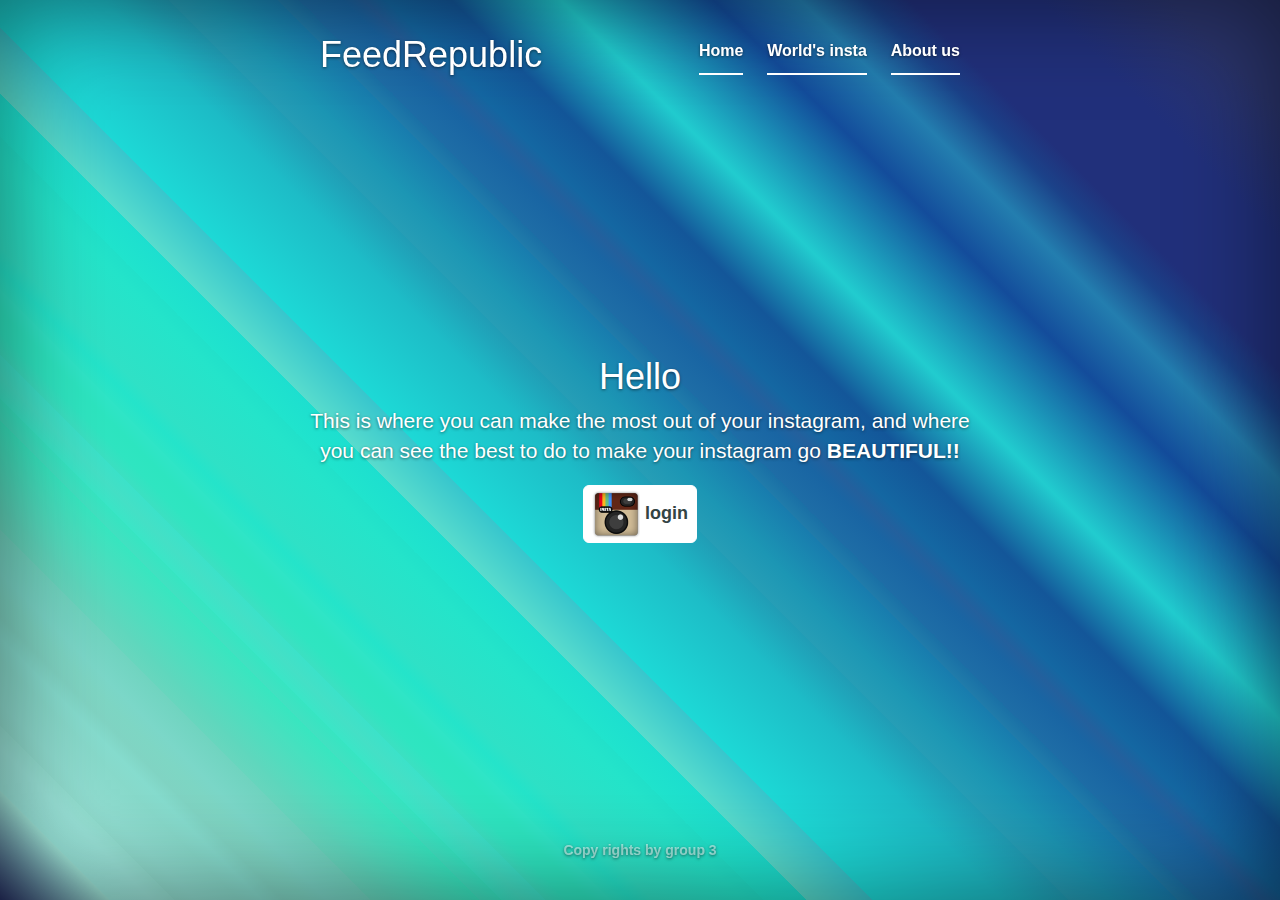
==== frontend/index.html @ 9700172d "Changes" ====
<!DOCTYPE html>
<html lang="en">
  <head>
  <link rel="stylesheet" href="https://maxcdn.bootstrapcdn.com/font-awesome/4.4.0/css/font-awesome.min.css">
    <meta charset="utf-8">
    <meta http-equiv="X-UA-Compatible" content="IE=edge">
    <meta name="viewport" content="width=device-width, initial-scale=1">
    <!-- The above 3 meta tags *must* come first in the head; any other head content must come *after* these tags -->
    <meta name="description" content="">
    <meta name="author" content="">
    <link rel="icon" href="../../favicon.ico">

    <title>FeedRepublic</title>

    <!-- Bootstrap core CSS -->
    <link href="css/bootstrap.min.css" rel="stylesheet">

    <!-- Custom styles for this template -->
    <link href="cover.css" rel="stylesheet">

    <!-- Just for debugging purposes. Don't actually copy these 2 lines! -->
    <!--[if lt IE 9]><script src="../../assets/js/ie8-responsive-file-warning.js"></script><![endif]-->
    <script src="js/ie-emulation-modes-warning.js"></script>

    <!-- HTML5 shim and Respond.js for IE8 support of HTML5 elements and media queries -->
    <!--[if lt IE 9]>
      <script src="https://oss.maxcdn.com/html5shiv/3.7.2/html5shiv.min.js"></script>
      <script src="https://oss.maxcdn.com/respond/1.4.2/respond.min.js"></script>
    <![endif]-->
  </head>

  <body>

    <div class="site-wrapper">

      <div class="site-wrapper-inner">

        <div class="cover-container">

          <div class="masthead clearfix">
            <div class="inner">
              <h1 class="masthead-brand">FeedRepublic</h1>
              <nav>
                <ul class="nav masthead-nav">
                  <li class="active"><a href="#">Home</a></li>
                  <li class="active"><a href="#">World's insta</a></li>
                  <li class="active"><a href="#">About us</a></li>
                </ul>
              </nav>
            </div>
          </div>

          <div class="inner cover">
            <h1 class="cover-heading">Hello</h1>
            <p class="lead">This is where you can make the most out of your instagram, and where you can see the best to do to make your instagram go <strong>BEAUTIFUL!!</strong></p>
            <p class="lead">
              <a href="#" class="btn btn-lg btn-default"><IMG SRC="instagram.png"> login </a>
            </p>
          </div>

          <div class="mastfoot">
            <div class="inner">
              <p><strong>Copy rights by group 3</strong></p>
            </div>
          </div>

        </div>

      </div>

    </div>

    <!-- Bootstrap core JavaScript
    ================================================== -->
    <!-- Placed at the end of the document so the pages load faster -->
    <script src="https://ajax.googleapis.com/ajax/libs/jquery/1.11.3/jquery.min.js"></script>
    <script src="js/bootstrap.min.js"></script>
    <!-- IE10 viewport hack for Surface/desktop Windows 8 bug -->
    <script src="js/ie10-viewport-bug-workaround.js"></script>
  </body>
</html>
---- frontend/cover.css ----
/*
 * Globals
 */

/* Links */
a,
a:focus,
a:hover {
  color: #fff;
}

/* Custom default button */
.btn-default,
.btn-default:hover,
.btn-default:focus {
  color: #344;
  text-shadow: none; /* Prevent inheritence from `body` */
  background-color: #fff;
  border: 1px solid #fff;
}


/*
 * Base structure
 */

html,
body {
  height: 100%;
  background-color:/* Permalink - use to edit and share this gradient: http://colorzilla.com/gradient-editor/#a0e6d9+0,1ecad0+0,2b356d+0,9ee4d7+5,99e5da+5,9ae4d9+7,93dfd1+8,93dfd4+8,90dcce+8,8fddd0+9,88dacb+11,86dcce+12,80d4c3+13,7ed6c4+14,7bd7c8+15,74d4c1+15,7bd7c8+15,70d4c0+17,68d6be+17,5fd7bd+18,38e6c0+22,41e1c1+22,37e5c2+23,3ae6c7+23,44e0c6+24,3ce2c9+25,3ce0c2+25,2fe5c1+26,2de5c0+27,2fe5c7+28,2de5c6+28,24e4ca+29,2fe1c6+30,24e4ca+34,21e1ca+35,20e4cd+35,1ddfcf+37,58dccd+37,37c6cd+40,1dd9d6+40,1dbcc7+46,209db6+49,1da6bb+49,269eb6+49,1c96b4+51,187cae+54,207caa+54,1a70a6+55,1e6da6+55,1965a3+57,23609d+58,1467a2+59,135699+62,21cccf+67,21cccf+67,134c9b+74,237eaf+78,1b4289+81,21307b+83,21307b+83,21307b+89,2b356d+95,2b356d+95 */
background: #a0e6d9; /* Old browsers */
background: -moz-linear-gradient(45deg,  #a0e6d9 0%, #1ecad0 0%, #2b356d 0%, #9ee4d7 5%, #99e5da 5%, #9ae4d9 7%, #93dfd1 8%, #93dfd4 8%, #90dcce 8%, #8fddd0 9%, #88dacb 11%, #86dcce 12%, #80d4c3 13%, #7ed6c4 14%, #7bd7c8 15%, #74d4c1 15%, #7bd7c8 15%, #70d4c0 17%, #68d6be 17%, #5fd7bd 18%, #38e6c0 22%, #41e1c1 22%, #37e5c2 23%, #3ae6c7 23%, #44e0c6 24%, #3ce2c9 25%, #3ce0c2 25%, #2fe5c1 26%, #2de5c0 27%, #2fe5c7 28%, #2de5c6 28%, #24e4ca 29%, #2fe1c6 30%, #24e4ca 34%, #21e1ca 35%, #20e4cd 35%, #1ddfcf 37%, #58dccd 37%, #37c6cd 40%, #1dd9d6 40%, #1dbcc7 46%, #209db6 49%, #1da6bb 49%, #269eb6 49%, #1c96b4 51%, #187cae 54%, #207caa 54%, #1a70a6 55%, #1e6da6 55%, #1965a3 57%, #23609d 58%, #1467a2 59%, #135699 62%, #21cccf 67%, #21cccf 67%, #134c9b 74%, #237eaf 78%, #1b4289 81%, #21307b 83%, #21307b 83%, #21307b 89%, #2b356d 95%, #2b356d 95%); /* FF3.6+ */
background: -webkit-gradient(linear, left bottom, right top, color-stop(0%,#a0e6d9), color-stop(0%,#1ecad0), color-stop(0%,#2b356d), color-stop(5%,#9ee4d7), color-stop(5%,#99e5da), color-stop(7%,#9ae4d9), color-stop(8%,#93dfd1), color-stop(8%,#93dfd4), color-stop(8%,#90dcce), color-stop(9%,#8fddd0), color-stop(11%,#88dacb), color-stop(12%,#86dcce), color-stop(13%,#80d4c3), color-stop(14%,#7ed6c4), color-stop(15%,#7bd7c8), color-stop(15%,#74d4c1), color-stop(15%,#7bd7c8), color-stop(17%,#70d4c0), color-stop(17%,#68d6be), color-stop(18%,#5fd7bd), color-stop(22%,#38e6c0), color-stop(22%,#41e1c1), color-stop(23%,#37e5c2), color-stop(23%,#3ae6c7), color-stop(24%,#44e0c6), color-stop(25%,#3ce2c9), color-stop(25%,#3ce0c2), color-stop(26%,#2fe5c1), color-stop(27%,#2de5c0), color-stop(28%,#2fe5c7), color-stop(28%,#2de5c6), color-stop(29%,#24e4ca), color-stop(30%,#2fe1c6), color-stop(34%,#24e4ca), color-stop(35%,#21e1ca), color-stop(35%,#20e4cd), color-stop(37%,#1ddfcf), color-stop(37%,#58dccd), color-stop(40%,#37c6cd), color-stop(40%,#1dd9d6), color-stop(46%,#1dbcc7), color-stop(49%,#209db6), color-stop(49%,#1da6bb), color-stop(49%,#269eb6), color-stop(51%,#1c96b4), color-stop(54%,#187cae), color-stop(54%,#207caa), color-stop(55%,#1a70a6), color-stop(55%,#1e6da6), color-stop(57%,#1965a3), color-stop(58%,#23609d), color-stop(59%,#1467a2), color-stop(62%,#135699), color-stop(67%,#21cccf), color-stop(67%,#21cccf), color-stop(74%,#134c9b), color-stop(78%,#237eaf), color-stop(81%,#1b4289), color-stop(83%,#21307b), color-stop(83%,#21307b), color-stop(89%,#21307b), color-stop(95%,#2b356d), color-stop(95%,#2b356d)); /* Chrome,Safari4+ */
background: -webkit-linear-gradient(45deg,  #a0e6d9 0%,#1ecad0 0%,#2b356d 0%,#9ee4d7 5%,#99e5da 5%,#9ae4d9 7%,#93dfd1 8%,#93dfd4 8%,#90dcce 8%,#8fddd0 9%,#88dacb 11%,#86dcce 12%,#80d4c3 13%,#7ed6c4 14%,#7bd7c8 15%,#74d4c1 15%,#7bd7c8 15%,#70d4c0 17%,#68d6be 17%,#5fd7bd 18%,#38e6c0 22%,#41e1c1 22%,#37e5c2 23%,#3ae6c7 23%,#44e0c6 24%,#3ce2c9 25%,#3ce0c2 25%,#2fe5c1 26%,#2de5c0 27%,#2fe5c7 28%,#2de5c6 28%,#24e4ca 29%,#2fe1c6 30%,#24e4ca 34%,#21e1ca 35%,#20e4cd 35%,#1ddfcf 37%,#58dccd 37%,#37c6cd 40%,#1dd9d6 40%,#1dbcc7 46%,#209db6 49%,#1da6bb 49%,#269eb6 49%,#1c96b4 51%,#187cae 54%,#207caa 54%,#1a70a6 55%,#1e6da6 55%,#1965a3 57%,#23609d 58%,#1467a2 59%,#135699 62%,#21cccf 67%,#21cccf 67%,#134c9b 74%,#237eaf 78%,#1b4289 81%,#21307b 83%,#21307b 83%,#21307b 89%,#2b356d 95%,#2b356d 95%); /* Chrome10+,Safari5.1+ */
background: -o-linear-gradient(45deg,  #a0e6d9 0%,#1ecad0 0%,#2b356d 0%,#9ee4d7 5%,#99e5da 5%,#9ae4d9 7%,#93dfd1 8%,#93dfd4 8%,#90dcce 8%,#8fddd0 9%,#88dacb 11%,#86dcce 12%,#80d4c3 13%,#7ed6c4 14%,#7bd7c8 15%,#74d4c1 15%,#7bd7c8 15%,#70d4c0 17%,#68d6be 17%,#5fd7bd 18%,#38e6c0 22%,#41e1c1 22%,#37e5c2 23%,#3ae6c7 23%,#44e0c6 24%,#3ce2c9 25%,#3ce0c2 25%,#2fe5c1 26%,#2de5c0 27%,#2fe5c7 28%,#2de5c6 28%,#24e4ca 29%,#2fe1c6 30%,#24e4ca 34%,#21e1ca 35%,#20e4cd 35%,#1ddfcf 37%,#58dccd 37%,#37c6cd 40%,#1dd9d6 40%,#1dbcc7 46%,#209db6 49%,#1da6bb 49%,#269eb6 49%,#1c96b4 51%,#187cae 54%,#207caa 54%,#1a70a6 55%,#1e6da6 55%,#1965a3 57%,#23609d 58%,#1467a2 59%,#135699 62%,#21cccf 67%,#21cccf 67%,#134c9b 74%,#237eaf 78%,#1b4289 81%,#21307b 83%,#21307b 83%,#21307b 89%,#2b356d 95%,#2b356d 95%); /* Opera 11.10+ */
background: -ms-linear-gradient(45deg,  #a0e6d9 0%,#1ecad0 0%,#2b356d 0%,#9ee4d7 5%,#99e5da 5%,#9ae4d9 7%,#93dfd1 8%,#93dfd4 8%,#90dcce 8%,#8fddd0 9%,#88dacb 11%,#86dcce 12%,#80d4c3 13%,#7ed6c4 14%,#7bd7c8 15%,#74d4c1 15%,#7bd7c8 15%,#70d4c0 17%,#68d6be 17%,#5fd7bd 18%,#38e6c0 22%,#41e1c1 22%,#37e5c2 23%,#3ae6c7 23%,#44e0c6 24%,#3ce2c9 25%,#3ce0c2 25%,#2fe5c1 26%,#2de5c0 27%,#2fe5c7 28%,#2de5c6 28%,#24e4ca 29%,#2fe1c6 30%,#24e4ca 34%,#21e1ca 35%,#20e4cd 35%,#1ddfcf 37%,#58dccd 37%,#37c6cd 40%,#1dd9d6 40%,#1dbcc7 46%,#209db6 49%,#1da6bb 49%,#269eb6 49%,#1c96b4 51%,#187cae 54%,#207caa 54%,#1a70a6 55%,#1e6da6 55%,#1965a3 57%,#23609d 58%,#1467a2 59%,#135699 62%,#21cccf 67%,#21cccf 67%,#134c9b 74%,#237eaf 78%,#1b4289 81%,#21307b 83%,#21307b 83%,#21307b 89%,#2b356d 95%,#2b356d 95%); /* IE10+ */
background: linear-gradient(45deg,  #a0e6d9 0%,#1ecad0 0%,#2b356d 0%,#9ee4d7 5%,#99e5da 5%,#9ae4d9 7%,#93dfd1 8%,#93dfd4 8%,#90dcce 8%,#8fddd0 9%,#88dacb 11%,#86dcce 12%,#80d4c3 13%,#7ed6c4 14%,#7bd7c8 15%,#74d4c1 15%,#7bd7c8 15%,#70d4c0 17%,#68d6be 17%,#5fd7bd 18%,#38e6c0 22%,#41e1c1 22%,#37e5c2 23%,#3ae6c7 23%,#44e0c6 24%,#3ce2c9 25%,#3ce0c2 25%,#2fe5c1 26%,#2de5c0 27%,#2fe5c7 28%,#2de5c6 28%,#24e4ca 29%,#2fe1c6 30%,#24e4ca 34%,#21e1ca 35%,#20e4cd 35%,#1ddfcf 37%,#58dccd 37%,#37c6cd 40%,#1dd9d6 40%,#1dbcc7 46%,#209db6 49%,#1da6bb 49%,#269eb6 49%,#1c96b4 51%,#187cae 54%,#207caa 54%,#1a70a6 55%,#1e6da6 55%,#1965a3 57%,#23609d 58%,#1467a2 59%,#135699 62%,#21cccf 67%,#21cccf 67%,#134c9b 74%,#237eaf 78%,#1b4289 81%,#21307b 83%,#21307b 83%,#21307b 89%,#2b356d 95%,#2b356d 95%); /* W3C */
filter: progid:DXImageTransform.Microsoft.gradient( startColorstr='#a0e6d9', endColorstr='#2b356d',GradientType=1 ); /* IE6-9 fallback on horizontal gradient */

}
body {
  color: #fff;
  text-align: center;
  text-shadow: 0 1px 3px rgba(0,0,0,.5);
}

/* Extra markup and styles for table-esque vertical and horizontal centering */
.site-wrapper {
  display: table;
  width: 100%;
  height: 100%; /* For at least Firefox */
  min-height: 100%;
  -webkit-box-shadow: inset 0 0 100px rgba(0,0,0,.5);
          box-shadow: inset 0 0 100px rgba(0,0,0,.5);
}
.site-wrapper-inner {
  display: table-cell;
  vertical-align: top;
}
.cover-container {
  margin-right: auto;
  margin-left: auto;
}

/* Padding for spacing */
.inner {
  padding: 30px;
}


/*
 * Header
 */
.masthead-brand {
  margin-top: 5px;
  margin-bottom: 5px;
}

.masthead-nav > li {
  display: inline-block;
}
.masthead-nav > li + li {
  margin-left: 20px;
}
.masthead-nav > li > a {
  padding-right: 0;
  padding-left: 0;
  font-size: 16px;
  font-weight: bold;
  color: #fff; /* IE8 proofing */
  color: rgba(255,255,255,.75);
  border-bottom: 2px solid transparent;
}
.masthead-nav > li > a:hover,
.masthead-nav > li > a:focus {
  background-color: transparent;
  border-bottom-color: #a9a9a9;
  border-bottom-color: rgba(255,255,255,.25);
}
.masthead-nav > .active > a,
.masthead-nav > .active > a:hover,
.masthead-nav > .active > a:focus {
  color: #fff;
  border-bottom-color: #fff;
}

@media (min-width: 768px) {
  .masthead-brand {
    float: left;
  }
  .masthead-nav {
    float: right;
  }
}


/*
 * Cover
 */

.cover {
  padding: 0 20px;
}
.cover .btn-lg {
  padding: 4px 8px;
  font-weight: bold;
}


/*
 * Footer
 */

.mastfoot {
  color: #999; /* IE8 proofing */
  color: rgba(255,255,255,.5);
}


/*
 * Affix and center
 */

@media (min-width: 768px) {
  /* Pull out the header and footer */
  .masthead {
    position: fixed;
    top: 0;
  }
  .mastfoot {
    position: fixed;
    bottom: 0;
  }
  /* Start the vertical centering */
  .site-wrapper-inner {
    vertical-align: middle;
  }
  /* Handle the widths */
  .masthead,
  .mastfoot,
  .cover-container {
    width: 100%; /* Must be percentage or pixels for horizontal alignment */
  }
}

@media (min-width: 992px) {
  .masthead,
  .mastfoot,
  .cover-container {
    width: 700px;
  }
}
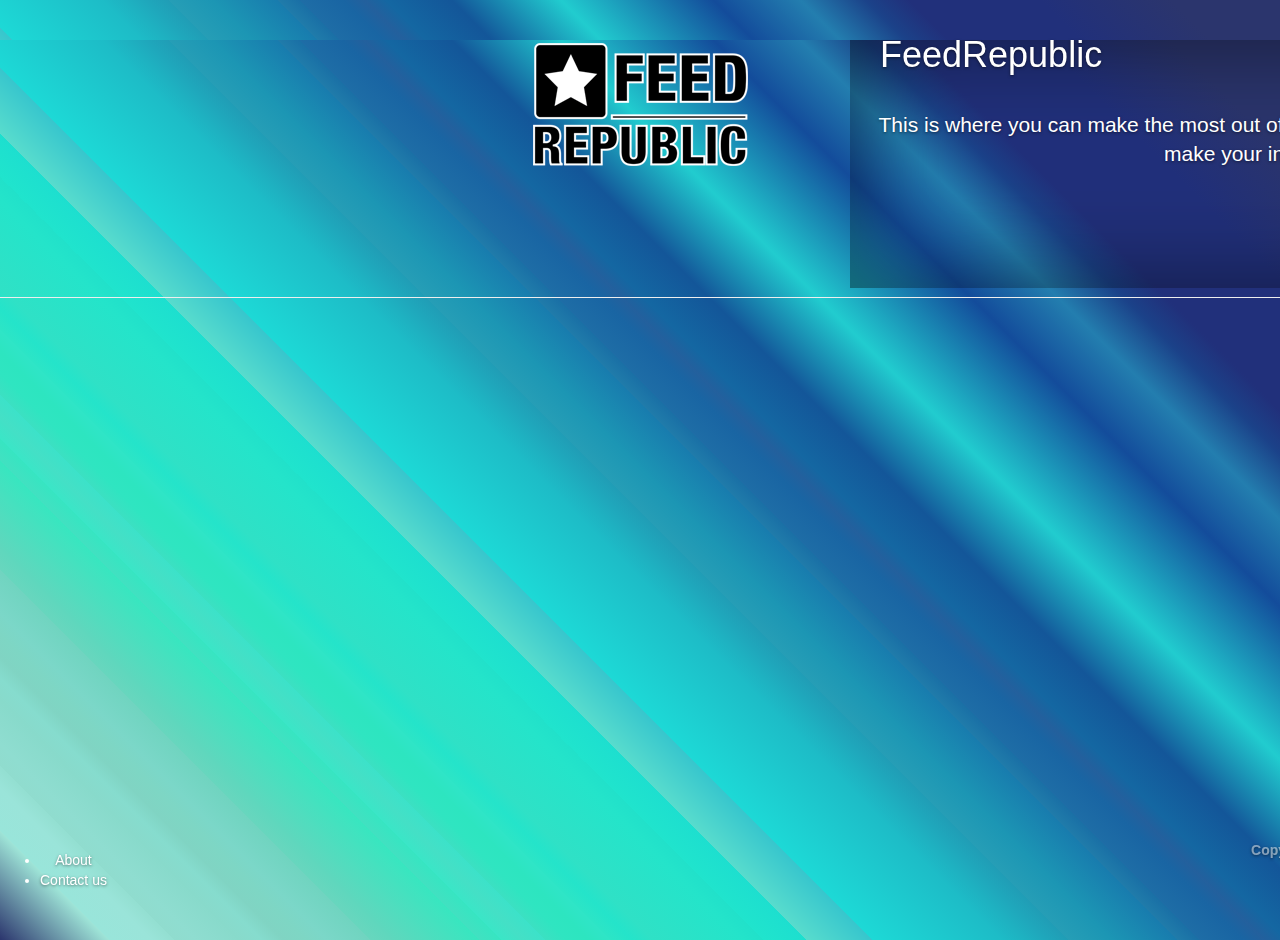
==== commit 0f8bf8ae: "New updates" ====
--- a/frontend/index.html
+++ b/frontend/index.html
@@ -1,7 +1,7 @@
 <!DOCTYPE html>
 <html lang="en">
   <head>
-  <link rel="stylesheet" href="https://maxcdn.bootstrapcdn.com/font-awesome/4.4.0/css/font-awesome.min.css">
+
     <meta charset="utf-8">
     <meta http-equiv="X-UA-Compatible" content="IE=edge">
     <meta name="viewport" content="width=device-width, initial-scale=1">
@@ -11,6 +11,10 @@
     <link rel="icon" href="../../favicon.ico">
 
     <title>FeedRepublic</title>
+
+    <!-- chartist CSS -->
+    <link rel="stylesheet" href="chartist.js/chartist.min.css">
+    <script src="chartist.js/chartist.min.js"></script> 
 
     <!-- Bootstrap core CSS -->
     <link href="css/bootstrap.min.css" rel="stylesheet">
@@ -30,6 +34,21 @@
   </head>
 
   <body>
+  <!-- Navigation -->
+    <nav class="page-header" role="navigation">
+
+        <div class="container">
+         <!-- Brand and toggle get grouped for better mobile display -->
+        <div class="row">
+  <div class="col-xs-6 col-md-4" align="center">
+  </a>
+  </div>
+  <div class="col-xs-6 col-md-4">
+      <a href="#" class="media">
+      <img src="images/feedrepublic1.png" alt="">
+    </a>
+  </div>
+  <div class="col-xs-6 col-md-4" align="center">
 
     <div class="site-wrapper">
 
@@ -42,25 +61,37 @@
               <h1 class="masthead-brand">FeedRepublic</h1>
               <nav>
                 <ul class="nav masthead-nav">
-                  <li class="active"><a href="#">Home</a></li>
-                  <li class="active"><a href="#">World's insta</a></li>
-                  <li class="active"><a href="#">About us</a></li>
+                
+                  <li class="active"><a href="#"><strong>World's insta</strong></a></li>
+                
                 </ul>
               </nav>
             </div>
           </div>
 
           <div class="inner cover">
-            <h1 class="cover-heading">Hello</h1>
+            <h1 class="cover-heading">Hello.</h1>
             <p class="lead">This is where you can make the most out of your instagram, and where you can see the best to do to make your instagram go <strong>BEAUTIFUL!!</strong></p>
             <p class="lead">
-              <a href="#" class="btn btn-lg btn-default"><IMG SRC="instagram.png"> login </a>
+            <style>
+            {
+    width: 6px;
+    height: 3px;
+    background-color: none;
+    box-shadow: 0.6px 10px 5px #888888;
+}
+</style>
+              <button type="button" class="btn btn-default navbar-btn"> <a href="#" class="btn btn-lg btn-default"><IMG SRC="instagram.png"> login</IMG> </a></a></button>
+           
+
             </p>
           </div>
 
           <div class="mastfoot">
             <div class="inner">
-              <p><strong>Copy rights by group 3</strong></p>
+              <p><strong>Copy rights:The Feed Geeks</strong>
+              
+              </p>
             </div>
           </div>
 
@@ -68,7 +99,11 @@
 
       </div>
 
-    </div>
+    
+    </IMG>
+
+    
+
 
     <!-- Bootstrap core JavaScript
     ================================================== -->
@@ -77,5 +112,13 @@
     <script src="js/bootstrap.min.js"></script>
     <!-- IE10 viewport hack for Surface/desktop Windows 8 bug -->
     <script src="js/ie10-viewport-bug-workaround.js"></script>
+<footer>
+    <ul id="footer-links">
+    <li> <a href="About us.html"> About</a>
+    </li>
+    <li> <a href="Contacts.html"> Contact us </a>
+    </ul>
+    </footer>
+    </div>
   </body>
 </html>
--- a/frontend/chartist.js/chartist.min.css
+++ b/frontend/chartist.js/chartist.min.css
@@ -0,0 +1 @@
+.ct-double-octave:after,.ct-major-eleventh:after,.ct-major-second:after,.ct-major-seventh:after,.ct-major-sixth:after,.ct-major-tenth:after,.ct-major-third:after,.ct-major-twelfth:after,.ct-minor-second:after,.ct-minor-seventh:after,.ct-minor-sixth:after,.ct-minor-third:after,.ct-octave:after,.ct-perfect-fifth:after,.ct-perfect-fourth:after,.ct-square:after{content:"";clear:both}.ct-double-octave:after,.ct-double-octave:before,.ct-golden-section:after,.ct-major-eleventh:after,.ct-major-eleventh:before,.ct-major-second:after,.ct-major-second:before,.ct-major-seventh:after,.ct-major-seventh:before,.ct-major-sixth:after,.ct-major-sixth:before,.ct-major-tenth:after,.ct-major-tenth:before,.ct-major-third:after,.ct-major-third:before,.ct-major-twelfth:after,.ct-major-twelfth:before,.ct-minor-second:after,.ct-minor-second:before,.ct-minor-seventh:after,.ct-minor-seventh:before,.ct-minor-sixth:after,.ct-minor-sixth:before,.ct-minor-third:after,.ct-minor-third:before,.ct-octave:after,.ct-octave:before,.ct-perfect-fifth:after,.ct-perfect-fifth:before,.ct-perfect-fourth:after,.ct-perfect-fourth:before,.ct-square:after,.ct-square:before{content:""}.ct-label{fill:rgba(0,0,0,.4);color:rgba(0,0,0,.4);font-size:.75rem;line-height:1}.ct-chart-bar .ct-label,.ct-chart-line .ct-label{display:block;display:-webkit-box;display:-moz-box;display:-ms-flexbox;display:-webkit-flex;display:flex}.ct-label.ct-horizontal.ct-start{-webkit-box-align:flex-end;-webkit-align-items:flex-end;-ms-flex-align:flex-end;align-items:flex-end;-webkit-box-pack:flex-start;-webkit-justify-content:flex-start;-ms-flex-pack:flex-start;justify-content:flex-start;text-align:left;text-anchor:start}.ct-label.ct-horizontal.ct-end{-webkit-box-align:flex-start;-webkit-align-items:flex-start;-ms-flex-align:flex-start;align-items:flex-start;-webkit-box-pack:flex-start;-webkit-justify-content:flex-start;-ms-flex-pack:flex-start;justify-content:flex-start;text-align:left;text-anchor:start}.ct-label.ct-vertical.ct-start{-webkit-box-align:flex-end;-webkit-align-items:flex-end;-ms-flex-align:flex-end;align-items:flex-end;-webkit-box-pack:flex-end;-webkit-justify-content:flex-end;-ms-flex-pack:flex-end;justify-content:flex-end;text-align:right;text-anchor:end}.ct-label.ct-vertical.ct-end{-webkit-box-align:flex-end;-webkit-align-items:flex-end;-ms-flex-align:flex-end;align-items:flex-end;-webkit-box-pack:flex-start;-webkit-justify-content:flex-start;-ms-flex-pack:flex-start;justify-content:flex-start;text-align:left;text-anchor:start}.ct-chart-bar .ct-label.ct-horizontal.ct-start{-webkit-box-align:flex-end;-webkit-align-items:flex-end;-ms-flex-align:flex-end;align-items:flex-end;-webkit-box-pack:center;-webkit-justify-content:center;-ms-flex-pack:center;justify-content:center;text-align:center;text-anchor:start}.ct-chart-bar .ct-label.ct-horizontal.ct-end{-webkit-box-align:flex-start;-webkit-align-items:flex-start;-ms-flex-align:flex-start;align-items:flex-start;-webkit-box-pack:center;-webkit-justify-content:center;-ms-flex-pack:center;justify-content:center;text-align:center;text-anchor:start}.ct-chart-bar.ct-horizontal-bars .ct-label.ct-horizontal.ct-start{-webkit-box-align:flex-end;-webkit-align-items:flex-end;-ms-flex-align:flex-end;align-items:flex-end;-webkit-box-pack:flex-start;-webkit-justify-content:flex-start;-ms-flex-pack:flex-start;justify-content:flex-start;text-align:left;text-anchor:start}.ct-chart-bar.ct-horizontal-bars .ct-label.ct-horizontal.ct-end{-webkit-box-align:flex-start;-webkit-align-items:flex-start;-ms-flex-align:flex-start;align-items:flex-start;-webkit-box-pack:flex-start;-webkit-justify-content:flex-start;-ms-flex-pack:flex-start;justify-content:flex-start;text-align:left;text-anchor:start}.ct-chart-bar.ct-horizontal-bars .ct-label.ct-vertical.ct-start{-webkit-box-align:center;-webkit-align-items:center;-ms-flex-align:center;align-items:center;-webkit-box-pack:flex-end;-webkit-justify-content:flex-end;-ms-flex-pack:flex-end;justify-content:flex-end;text-align:right;text-anchor:end}.ct-chart-bar.ct-horizontal-bars .ct-label.ct-vertical.ct-end{-webkit-box-align:center;-webkit-align-items:center;-ms-flex-align:center;align-items:center;-webkit-box-pack:flex-start;-webkit-justify-content:flex-start;-ms-flex-pack:flex-start;justify-content:flex-start;text-align:left;text-anchor:end}.ct-grid{stroke:rgba(0,0,0,.2);stroke-width:1px;stroke-dasharray:2px}.ct-point{stroke-width:10px;stroke-linecap:round}.ct-line{fill:none;stroke-width:4px}.ct-area{stroke:none;fill-opacity:.1}.ct-bar{fill:none;stroke-width:10px}.ct-slice-donut{fill:none;stroke-width:60px}.ct-series-a .ct-bar,.ct-series-a .ct-line,.ct-series-a .ct-point,.ct-series-a .ct-slice-donut{stroke:#d70206}.ct-series-a .ct-area,.ct-series-a .ct-slice-pie{fill:#d70206}.ct-series-b .ct-bar,.ct-series-b .ct-line,.ct-series-b .ct-point,.ct-series-b .ct-slice-donut{stroke:#f05b4f}.ct-series-b .ct-area,.ct-series-b .ct-slice-pie{fill:#f05b4f}.ct-series-c .ct-bar,.ct-series-c .ct-line,.ct-series-c .ct-point,.ct-series-c .ct-slice-donut{stroke:#f4c63d}.ct-series-c .ct-area,.ct-series-c .ct-slice-pie{fill:#f4c63d}.ct-series-d .ct-bar,.ct-series-d .ct-line,.ct-series-d .ct-point,.ct-series-d .ct-slice-donut{stroke:#d17905}.ct-series-d .ct-area,.ct-series-d .ct-slice-pie{fill:#d17905}.ct-series-e .ct-bar,.ct-series-e .ct-line,.ct-series-e .ct-point,.ct-series-e .ct-slice-donut{stroke:#453d3f}.ct-series-e .ct-area,.ct-series-e .ct-slice-pie{fill:#453d3f}.ct-series-f .ct-bar,.ct-series-f .ct-line,.ct-series-f .ct-point,.ct-series-f .ct-slice-donut{stroke:#59922b}.ct-series-f .ct-area,.ct-series-f .ct-slice-pie{fill:#59922b}.ct-series-g .ct-bar,.ct-series-g .ct-line,.ct-series-g .ct-point,.ct-series-g .ct-slice-donut{stroke:#0544d3}.ct-series-g .ct-area,.ct-series-g .ct-slice-pie{fill:#0544d3}.ct-series-h .ct-bar,.ct-series-h .ct-line,.ct-series-h .ct-point,.ct-series-h .ct-slice-donut{stroke:#6b0392}.ct-series-h .ct-area,.ct-series-h .ct-slice-pie{fill:#6b0392}.ct-series-i .ct-bar,.ct-series-i .ct-line,.ct-series-i .ct-point,.ct-series-i .ct-slice-donut{stroke:#f05b4f}.ct-series-i .ct-area,.ct-series-i .ct-slice-pie{fill:#f05b4f}.ct-series-j .ct-bar,.ct-series-j .ct-line,.ct-series-j .ct-point,.ct-series-j .ct-slice-donut{stroke:#dda458}.ct-series-j .ct-area,.ct-series-j .ct-slice-pie{fill:#dda458}.ct-series-k .ct-bar,.ct-series-k .ct-line,.ct-series-k .ct-point,.ct-series-k .ct-slice-donut{stroke:#eacf7d}.ct-series-k .ct-area,.ct-series-k .ct-slice-pie{fill:#eacf7d}.ct-series-l .ct-bar,.ct-series-l .ct-line,.ct-series-l .ct-point,.ct-series-l .ct-slice-donut{stroke:#86797d}.ct-series-l .ct-area,.ct-series-l .ct-slice-pie{fill:#86797d}.ct-series-m .ct-bar,.ct-series-m .ct-line,.ct-series-m .ct-point,.ct-series-m .ct-slice-donut{stroke:#b2c326}.ct-series-m .ct-area,.ct-series-m .ct-slice-pie{fill:#b2c326}.ct-series-n .ct-bar,.ct-series-n .ct-line,.ct-series-n .ct-point,.ct-series-n .ct-slice-donut{stroke:#6188e2}.ct-series-n .ct-area,.ct-series-n .ct-slice-pie{fill:#6188e2}.ct-series-o .ct-bar,.ct-series-o .ct-line,.ct-series-o .ct-point,.ct-series-o .ct-slice-donut{stroke:#a748ca}.ct-series-o .ct-area,.ct-series-o .ct-slice-pie{fill:#a748ca}.ct-square{display:block;position:relative;width:100%}.ct-square:before{display:block;float:left;width:0;height:0;padding-bottom:100%}.ct-square:after{display:table}.ct-square>svg{display:block;position:absolute;top:0;left:0}.ct-minor-second{display:block;position:relative;width:100%}.ct-minor-second:before{display:block;float:left;width:0;height:0;padding-bottom:93.75%}.ct-minor-second:after{display:table}.ct-minor-second>svg{display:block;position:absolute;top:0;left:0}.ct-major-second{display:block;position:relative;width:100%}.ct-major-second:before{display:block;float:left;width:0;height:0;padding-bottom:88.8888888889%}.ct-major-second:after{display:table}.ct-major-second>svg{display:block;position:absolute;top:0;left:0}.ct-minor-third{display:block;position:relative;width:100%}.ct-minor-third:before{display:block;float:left;width:0;height:0;padding-bottom:83.3333333333%}.ct-minor-third:after{display:table}.ct-minor-third>svg{display:block;position:absolute;top:0;left:0}.ct-major-third{display:block;position:relative;width:100%}.ct-major-third:before{display:block;float:left;width:0;height:0;padding-bottom:80%}.ct-major-third:after{display:table}.ct-major-third>svg{display:block;position:absolute;top:0;left:0}.ct-perfect-fourth{display:block;position:relative;width:100%}.ct-perfect-fourth:before{display:block;float:left;width:0;height:0;padding-bottom:75%}.ct-perfect-fourth:after{display:table}.ct-perfect-fourth>svg{display:block;position:absolute;top:0;left:0}.ct-perfect-fifth{display:block;position:relative;width:100%}.ct-perfect-fifth:before{display:block;float:left;width:0;height:0;padding-bottom:66.6666666667%}.ct-perfect-fifth:after{display:table}.ct-perfect-fifth>svg{display:block;position:absolute;top:0;left:0}.ct-minor-sixth{display:block;position:relative;width:100%}.ct-minor-sixth:before{display:block;float:left;width:0;height:0;padding-bottom:62.5%}.ct-minor-sixth:after{display:table}.ct-minor-sixth>svg{display:block;position:absolute;top:0;left:0}.ct-golden-section{display:block;position:relative;width:100%}.ct-golden-section:before{display:block;float:left;content:"";width:0;height:0;padding-bottom:61.804697157%}.ct-golden-section:after{display:table;clear:both}.ct-golden-section>svg{display:block;position:absolute;top:0;left:0}.ct-major-sixth{display:block;position:relative;width:100%}.ct-major-sixth:before{display:block;float:left;width:0;height:0;padding-bottom:60%}.ct-major-sixth:after{display:table}.ct-major-sixth>svg{display:block;position:absolute;top:0;left:0}.ct-minor-seventh{display:block;position:relative;width:100%}.ct-minor-seventh:before{display:block;float:left;width:0;height:0;padding-bottom:56.25%}.ct-minor-seventh:after{display:table}.ct-minor-seventh>svg{display:block;position:absolute;top:0;left:0}.ct-major-seventh{display:block;position:relative;width:100%}.ct-major-seventh:before{display:block;float:left;width:0;height:0;padding-bottom:53.3333333333%}.ct-major-seventh:after{display:table}.ct-major-seventh>svg{display:block;position:absolute;top:0;left:0}.ct-octave{display:block;position:relative;width:100%}.ct-octave:before{display:block;float:left;width:0;height:0;padding-bottom:50%}.ct-octave:after{display:table}.ct-octave>svg{display:block;position:absolute;top:0;left:0}.ct-major-tenth{display:block;position:relative;width:100%}.ct-major-tenth:before{display:block;float:left;width:0;height:0;padding-bottom:40%}.ct-major-tenth:after{display:table}.ct-major-tenth>svg{display:block;position:absolute;top:0;left:0}.ct-major-eleventh{display:block;position:relative;width:100%}.ct-major-eleventh:before{display:block;float:left;width:0;height:0;padding-bottom:37.5%}.ct-major-eleventh:after{display:table}.ct-major-eleventh>svg{display:block;position:absolute;top:0;left:0}.ct-major-twelfth{display:block;position:relative;width:100%}.ct-major-twelfth:before{display:block;float:left;width:0;height:0;padding-bottom:33.3333333333%}.ct-major-twelfth:after{display:table}.ct-major-twelfth>svg{display:block;position:absolute;top:0;left:0}.ct-double-octave{display:block;position:relative;width:100%}.ct-double-octave:before{display:block;float:left;width:0;height:0;padding-bottom:25%}.ct-double-octave:after{display:table}.ct-double-octave>svg{display:block;position:absolute;top:0;left:0}--- a/frontend/cover.css
+++ b/frontend/cover.css
@@ -8,13 +8,16 @@
 a:hover {
   color: #fff;
 }
+CSS selector {
+  font-family: 'Font Name', arial;
+}
 
 /* Custom default button */
 .btn-default,
 .btn-default:hover,
 .btn-default:focus {
   color: #344;
-  text-shadow: none; /* Prevent inheritence from `body` */
+  text-shadow: 0.4; /* Prevent inheritence from `body` */
   background-color: #fff;
   border: 1px solid #fff;
 }
@@ -74,6 +77,8 @@
 .masthead-brand {
   margin-top: 5px;
   margin-bottom: 5px;
+margin-right: 100px;
+
 }
 
 .masthead-nav > li {
@@ -82,15 +87,20 @@
 .masthead-nav > li + li {
   margin-left: 20px;
 }
+p {
+    font-family:Arial;
+}
 .masthead-nav > li > a {
   padding-right: 0;
   padding-left: 0;
   font-size: 16px;
   font-weight: bold;
+  font-style: Arial;
   color: #fff; /* IE8 proofing */
   color: rgba(255,255,255,.75);
   border-bottom: 2px solid transparent;
 }
+.Mac{font-color:#142D29;}
 .masthead-nav > li > a:hover,
 .masthead-nav > li > a:focus {
   background-color: transparent;
@@ -104,7 +114,7 @@
   border-bottom-color: #fff;
 }
 
-@media (min-width: 768px) {
+@media (min-width: 700px) {
   .masthead-brand {
     float: left;
   }
@@ -122,9 +132,13 @@
   padding: 0 20px;
 }
 .cover .btn-lg {
-  padding: 4px 8px;
+  padding: 0px 0px;
   font-weight: bold;
 }
+
+#footer-links{position: fixed; left:0; bottom: 0;}
+
+  
 
 
 /*
@@ -141,7 +155,7 @@
  * Affix and center
  */
 
-@media (min-width: 768px) {
+@media (min-width: 992px) {
   /* Pull out the header and footer */
   .masthead {
     position: fixed;
@@ -167,6 +181,6 @@
   .masthead,
   .mastfoot,
   .cover-container {
-    width: 700px;
+    width: 992px;
   }
 }
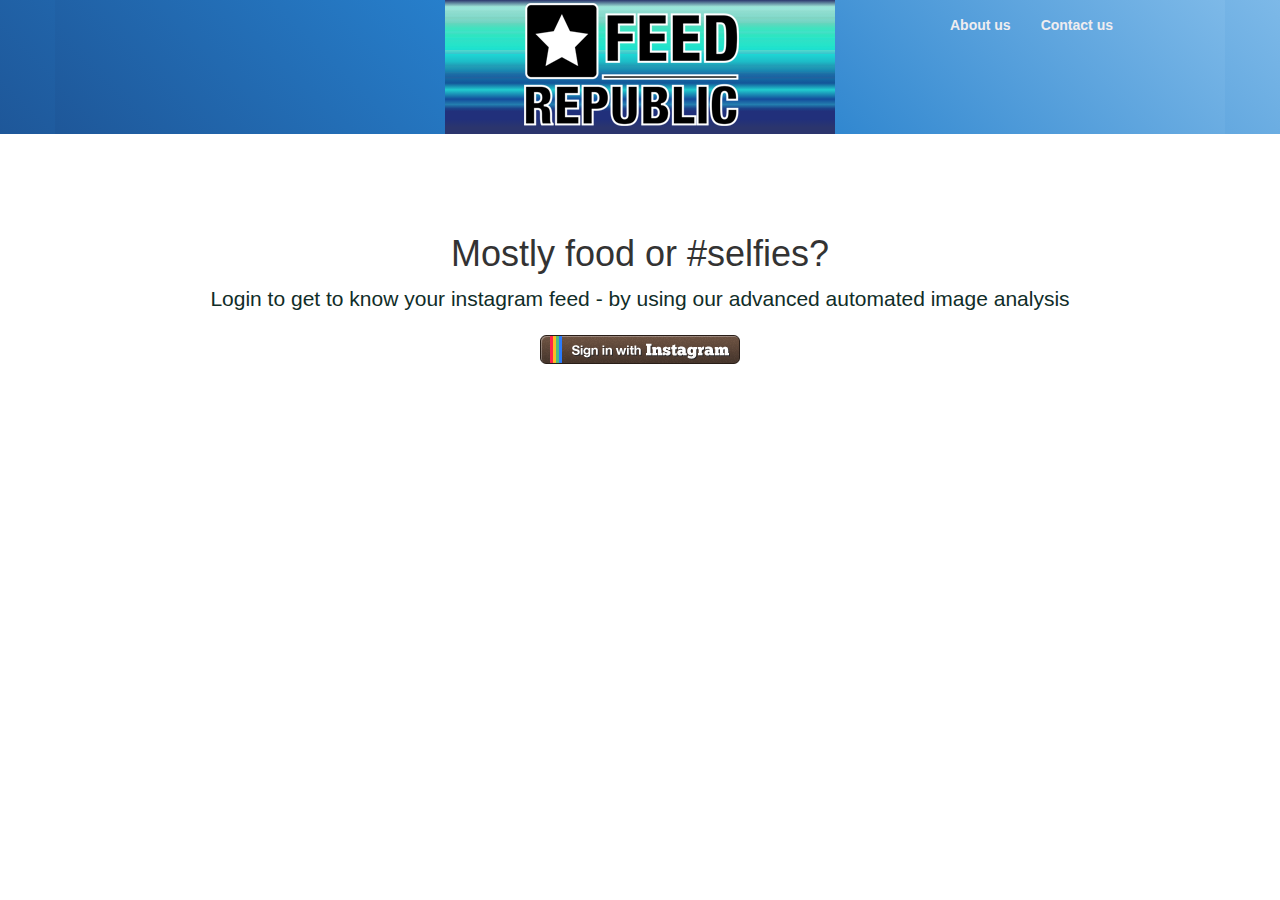
==== commit f36bda64: "Changed file names" ====
--- a/frontend/index.html
+++ b/frontend/index.html
@@ -1,7 +1,8 @@
 <!DOCTYPE html>
 <html lang="en">
   <head>
-
+ <!-- Custom styles for this template -->
+    <link rel="stylesheet" type="text/css" href="css/cover_1.css">
     <meta charset="utf-8">
     <meta http-equiv="X-UA-Compatible" content="IE=edge">
     <meta name="viewport" content="width=device-width, initial-scale=1">
@@ -11,16 +12,10 @@
     <link rel="icon" href="../../favicon.ico">
 
     <title>FeedRepublic</title>
-
-    <!-- chartist CSS -->
-    <link rel="stylesheet" href="chartist.js/chartist.min.css">
-    <script src="chartist.js/chartist.min.js"></script> 
-
-    <!-- Bootstrap core CSS -->
+      
+      <!-- Bootstrap core CSS -->
     <link href="css/bootstrap.min.css" rel="stylesheet">
 
-    <!-- Custom styles for this template -->
-    <link href="cover.css" rel="stylesheet">
 
     <!-- Just for debugging purposes. Don't actually copy these 2 lines! -->
     <!--[if lt IE 9]><script src="../../assets/js/ie8-responsive-file-warning.js"></script><![endif]-->
@@ -31,71 +26,98 @@
       <script src="https://oss.maxcdn.com/html5shiv/3.7.2/html5shiv.min.js"></script>
       <script src="https://oss.maxcdn.com/respond/1.4.2/respond.min.js"></script>
     <![endif]-->
+
   </head>
+  <body>        
+      <!-- Navigation -->
+    <nav class="page-header fawzy" role="navigation">
+        <div class="container fawzy">
 
-  <body>
-  <!-- Navigation -->
-    <nav class="page-header" role="navigation">
+            <!-- Brand and toggle get grouped for better mobile display -->
+            <div class="row"> 
+  <div class="col-xs-6 col-md-4" align="center">
+    </a>
 
-        <div class="container">
-         <!-- Brand and toggle get grouped for better mobile display -->
-        <div class="row">
-  <div class="col-xs-6 col-md-4" align="center">
-  </a>
   </div>
-  <div class="col-xs-6 col-md-4">
+  <div id="logo-color" class="col-xs-6 col-md-4">
       <a href="#" class="media">
-      <img src="images/feedrepublic1.png" alt="">
+      <img  src="images/feedrepublic1.png" alt="">
     </a>
   </div>
+  <style>html {max-width:100% !important;overflow-x: hidden !important;}</style>
+
   <div class="col-xs-6 col-md-4" align="center">
+                </li>
+                
+              <div class="container">
+                 <div class="collapse navbar-collapse one" id="bs-example-navbar-collapse-1">
+      <ul class="nav navbar-nav">
+        
+        <li><div class="bullet-one"></div><a href="about.html"><strong>
+        About us</strong></a></li>
+        <li><div class="bullet-two"></div><a href="contacts.html"><strong>Contact us</strong></a><div class="bullet"></div></li>
+      </ul>
+                 </div>
+                    
+                </ul>
+                
+            </div>
 
-    <div class="site-wrapper">
-
-      <div class="site-wrapper-inner">
-
-        <div class="cover-container">
-
-          <div class="masthead clearfix">
-            <div class="inner">
-              <h1 class="masthead-brand">FeedRepublic</h1>
-              <nav>
-                <ul class="nav masthead-nav">
-                
-                  <li class="active"><a href="#"><strong>World's insta</strong></a></li>
-                
                 </ul>
               </nav>
+ <!-- /.navbar-collapse -->
             </div>
           </div>
-
-          <div class="inner cover">
-            <h1 class="cover-heading">Hello.</h1>
-            <p class="lead">This is where you can make the most out of your instagram, and where you can see the best to do to make your instagram go <strong>BEAUTIFUL!!</strong></p>
+        
+      <br>
+      <br>
+      <br>
+      <br>
+      
+          <div class="inner-cover" style="
+    margin: auto;
+    width: 100%;
+    text-align: center;
+"> 
+            <h1 class="cover-heading">Mostly food or #selfies?</h1>
+            <p class="lead">Login to get to know your instagram feed - by using our advanced automated image analysis</p>
             <p class="lead">
-            <style>
-            {
-    width: 6px;
-    height: 3px;
-    background-color: none;
-    box-shadow: 0.6px 10px 5px #888888;
-}
-</style>
-              <button type="button" class="btn btn-default navbar-btn"> <a href="#" class="btn btn-lg btn-default"><IMG SRC="instagram.png"> login</IMG> </a></a></button>
-           
-
-            </p>
+              <a href="http://feedrepublic.azurewebsites.net/connect-to-instagram"><img src="images/Instagram_normal.png"></a>
+            </p></div>
+              <!-- Chart -->
+        <div class="container">
+        <div class="row">
+        <div class="ct-chart col-xs-12 col-md-5" align="center">
+        </div>
+              <!-- /.chart -->
+            <br>
+            <br>
+            <br>
           </div>
 
-          <div class="mastfoot">
-            <div class="inner">
-              <p><strong>Copy rights:The Feed Geeks</strong>
-              
-              </p>
-            </div>
-          </div>
+          <!-- Footer -->
+          <!-- graph container -->
+<div class="container">
+
+    <div class="row">
+
+    <div class="borders col-xs-6">
+
+    <div id="donutchart" style="width: 500px; height: 300px;"></div>
+
+    </div>
+
+    <div class="borders col-xs-6">
+
+    <div id="donutchart1" style="width: 500px; height: 300px;"></div>
+
+    </div>
 
         </div>
+
+      </div>
+
+    </div>
 
       </div>
 
@@ -103,8 +125,7 @@
     </IMG>
 
     
-
-
+   
     <!-- Bootstrap core JavaScript
     ================================================== -->
     <!-- Placed at the end of the document so the pages load faster -->
@@ -112,13 +133,58 @@
     <script src="js/bootstrap.min.js"></script>
     <!-- IE10 viewport hack for Surface/desktop Windows 8 bug -->
     <script src="js/ie10-viewport-bug-workaround.js"></script>
-<footer>
-    <ul id="footer-links">
-    <li> <a href="About us.html"> About</a>
-    </li>
-    <li> <a href="Contacts.html"> Contact us </a>
-    </ul>
-    </footer>
     </div>
+    
+    <!-- chartist close -->
+   
+     <script type="text/javascript" src="https://www.google.com/jsapi"></script>
+    <script type="text/javascript">
+      google.load("visualization", "1", {packages:["corechart"]});
+      google.setOnLoadCallback(drawChart);
+      function drawChart() {
+          
+            $.getJSON( "http://feedrepublic.azurewebsites.net/api/popular-filters-global/", function( data ) {
+                 // put data into the graph
+                 data= data.slice(0,5);
+                 data.unshift(["filter","number"]);
+                 var dataTable = google.visualization.arrayToDataTable(data);
+                  
+                    var options = {
+                        title: 'Most common filter Worldwide',
+                        pieHole: 0.4,
+                    };
+                 
+                 var chart = new google.visualization.PieChart(document.getElementById('donutchart'));
+                chart.draw(dataTable, options);
+                 
+             });
+      }
+    </script>
+    <!-- GOOGLE CHART -->
+    <!-- GOOGLE CHART 2 -->
+    <script type="text/javascript" src="https://www.google.com/jsapi"></script>
+    <script type="text/javascript">
+      google.load("visualization", "1", {packages:["corechart"]});
+      google.setOnLoadCallback(drawChart);
+      function drawChart() {
+          
+          
+            $.getJSON( "http://feedrepublic.azurewebsites.net/api/popular-hashtags-global/", function( data ) {
+                 // put data into the graph
+                 data= data.slice(0,5);
+                 data.unshift(["Hashtag","number"]);
+                 var dataTable = google.visualization.arrayToDataTable(data);
+                    
+                    var options = {
+                        title: 'Most common Hashtag Globally',
+                        pieHole: 0.4,
+                    };
+                 
+                 var chart = new google.visualization.PieChart(document.getElementById('donutchart1'));
+                chart.draw(dataTable, options);
+                 
+             });
+      }
+    </script>  
   </body>
 </html>
--- a/frontend/css/cover_1.css
+++ b/frontend/css/cover_1.css
@@ -0,0 +1,213 @@
+/*
+ * Globals
+ */
+
+/* Links */
+
+.inner-cover{
+margin: auto;
+width: 80%;
+text-align: center;}
+
+/* Custom default button */
+.btn-default,
+.btn-default:hover,
+.btn-default:focus {
+  color: #333;
+  text-shadow: none; /* Prevent inheritence from `body` */
+  background-color: #fff;
+  border: 1px solid #fff;
+}
+
+.Mac{margin: auto;
+width: 80%;
+text-align: auto;}
+
+
+/*
+ * Base structure
+ */
+
+html,
+body {
+  height: 100%;
+  background-color:white
+
+}
+body {
+body {
+  color: #333;
+  text-align: center;
+  text-shadow: 0 1px 3px rgba(0,0,0,.5);
+}
+
+#logo-color{
+background: #a0e6d9; /* Old browsers */
+background: -moz-linear-gradient(top,  #a0e6d9 0%, #1ecad0 0%, #2b356d 0%, #9ee4d7 5%, #99e5da 5%, #9ae4d9 7%, #93dfd1 8%, #93dfd4 8%, #90dcce 8%, #8fddd0 9%, #88dacb 11%, #86dcce 12%, #80d4c3 13%, #7ed6c4 14%, #7bd7c8 15%, #74d4c1 15%, #7bd7c8 15%, #70d4c0 17%, #68d6be 17%, #5fd7bd 18%, #38e6c0 22%, #41e1c1 22%, #37e5c2 23%, #3ae6c7 23%, #44e0c6 24%, #3ce2c9 25%, #3ce0c2 25%, #2fe5c1 26%, #2de5c0 27%, #2fe5c7 28%, #2de5c6 28%, #24e4ca 29%, #2fe1c6 30%, #24e4ca 34%, #21e1ca 35%, #20e4cd 35%, #1ddfcf 37%, #58dccd 37%, #37c6cd 40%, #1dd9d6 40%, #1dbcc7 46%, #209db6 49%, #1da6bb 49%, #269eb6 49%, #1c96b4 51%, #187cae 54%, #207caa 54%, #1a70a6 55%, #1e6da6 55%, #1965a3 57%, #23609d 58%, #1467a2 59%, #135699 62%, #21cccf 67%, #21cccf 67%, #134c9b 74%, #237eaf 78%, #1b4289 81%, #21307b 83%, #21307b 83%, #21307b 89%, #2b356d 95%, #2b356d 95%); /* FF3.6+ */
+background: -webkit-gradient(linear, left top, left bottom, color-stop(0%,#a0e6d9), color-stop(0%,#1ecad0), color-stop(0%,#2b356d), color-stop(5%,#9ee4d7), color-stop(5%,#99e5da), color-stop(7%,#9ae4d9), color-stop(8%,#93dfd1), color-stop(8%,#93dfd4), color-stop(8%,#90dcce), color-stop(9%,#8fddd0), color-stop(11%,#88dacb), color-stop(12%,#86dcce), color-stop(13%,#80d4c3), color-stop(14%,#7ed6c4), color-stop(15%,#7bd7c8), color-stop(15%,#74d4c1), color-stop(15%,#7bd7c8), color-stop(17%,#70d4c0), color-stop(17%,#68d6be), color-stop(18%,#5fd7bd), color-stop(22%,#38e6c0), color-stop(22%,#41e1c1), color-stop(23%,#37e5c2), color-stop(23%,#3ae6c7), color-stop(24%,#44e0c6), color-stop(25%,#3ce2c9), color-stop(25%,#3ce0c2), color-stop(26%,#2fe5c1), color-stop(27%,#2de5c0), color-stop(28%,#2fe5c7), color-stop(28%,#2de5c6), color-stop(29%,#24e4ca), color-stop(30%,#2fe1c6), color-stop(34%,#24e4ca), color-stop(35%,#21e1ca), color-stop(35%,#20e4cd), color-stop(37%,#1ddfcf), color-stop(37%,#58dccd), color-stop(40%,#37c6cd), color-stop(40%,#1dd9d6), color-stop(46%,#1dbcc7), color-stop(49%,#209db6), color-stop(49%,#1da6bb), color-stop(49%,#269eb6), color-stop(51%,#1c96b4), color-stop(54%,#187cae), color-stop(54%,#207caa), color-stop(55%,#1a70a6), color-stop(55%,#1e6da6), color-stop(57%,#1965a3), color-stop(58%,#23609d), color-stop(59%,#1467a2), color-stop(62%,#135699), color-stop(67%,#21cccf), color-stop(67%,#21cccf), color-stop(74%,#134c9b), color-stop(78%,#237eaf), color-stop(81%,#1b4289), color-stop(83%,#21307b), color-stop(83%,#21307b), color-stop(89%,#21307b), color-stop(95%,#2b356d), color-stop(95%,#2b356d)); /* Chrome,Safari4+ */
+background: -webkit-linear-gradient(top,  #a0e6d9 0%,#1ecad0 0%,#2b356d 0%,#9ee4d7 5%,#99e5da 5%,#9ae4d9 7%,#93dfd1 8%,#93dfd4 8%,#90dcce 8%,#8fddd0 9%,#88dacb 11%,#86dcce 12%,#80d4c3 13%,#7ed6c4 14%,#7bd7c8 15%,#74d4c1 15%,#7bd7c8 15%,#70d4c0 17%,#68d6be 17%,#5fd7bd 18%,#38e6c0 22%,#41e1c1 22%,#37e5c2 23%,#3ae6c7 23%,#44e0c6 24%,#3ce2c9 25%,#3ce0c2 25%,#2fe5c1 26%,#2de5c0 27%,#2fe5c7 28%,#2de5c6 28%,#24e4ca 29%,#2fe1c6 30%,#24e4ca 34%,#21e1ca 35%,#20e4cd 35%,#1ddfcf 37%,#58dccd 37%,#37c6cd 40%,#1dd9d6 40%,#1dbcc7 46%,#209db6 49%,#1da6bb 49%,#269eb6 49%,#1c96b4 51%,#187cae 54%,#207caa 54%,#1a70a6 55%,#1e6da6 55%,#1965a3 57%,#23609d 58%,#1467a2 59%,#135699 62%,#21cccf 67%,#21cccf 67%,#134c9b 74%,#237eaf 78%,#1b4289 81%,#21307b 83%,#21307b 83%,#21307b 89%,#2b356d 95%,#2b356d 95%); /* Chrome10+,Safari5.1+ */
+background: -o-linear-gradient(top,  #a0e6d9 0%,#1ecad0 0%,#2b356d 0%,#9ee4d7 5%,#99e5da 5%,#9ae4d9 7%,#93dfd1 8%,#93dfd4 8%,#90dcce 8%,#8fddd0 9%,#88dacb 11%,#86dcce 12%,#80d4c3 13%,#7ed6c4 14%,#7bd7c8 15%,#74d4c1 15%,#7bd7c8 15%,#70d4c0 17%,#68d6be 17%,#5fd7bd 18%,#38e6c0 22%,#41e1c1 22%,#37e5c2 23%,#3ae6c7 23%,#44e0c6 24%,#3ce2c9 25%,#3ce0c2 25%,#2fe5c1 26%,#2de5c0 27%,#2fe5c7 28%,#2de5c6 28%,#24e4ca 29%,#2fe1c6 30%,#24e4ca 34%,#21e1ca 35%,#20e4cd 35%,#1ddfcf 37%,#58dccd 37%,#37c6cd 40%,#1dd9d6 40%,#1dbcc7 46%,#209db6 49%,#1da6bb 49%,#269eb6 49%,#1c96b4 51%,#187cae 54%,#207caa 54%,#1a70a6 55%,#1e6da6 55%,#1965a3 57%,#23609d 58%,#1467a2 59%,#135699 62%,#21cccf 67%,#21cccf 67%,#134c9b 74%,#237eaf 78%,#1b4289 81%,#21307b 83%,#21307b 83%,#21307b 89%,#2b356d 95%,#2b356d 95%); /* Opera 11.10+ */
+background: -ms-linear-gradient(top,  #a0e6d9 0%,#1ecad0 0%,#2b356d 0%,#9ee4d7 5%,#99e5da 5%,#9ae4d9 7%,#93dfd1 8%,#93dfd4 8%,#90dcce 8%,#8fddd0 9%,#88dacb 11%,#86dcce 12%,#80d4c3 13%,#7ed6c4 14%,#7bd7c8 15%,#74d4c1 15%,#7bd7c8 15%,#70d4c0 17%,#68d6be 17%,#5fd7bd 18%,#38e6c0 22%,#41e1c1 22%,#37e5c2 23%,#3ae6c7 23%,#44e0c6 24%,#3ce2c9 25%,#3ce0c2 25%,#2fe5c1 26%,#2de5c0 27%,#2fe5c7 28%,#2de5c6 28%,#24e4ca 29%,#2fe1c6 30%,#24e4ca 34%,#21e1ca 35%,#20e4cd 35%,#1ddfcf 37%,#58dccd 37%,#37c6cd 40%,#1dd9d6 40%,#1dbcc7 46%,#209db6 49%,#1da6bb 49%,#269eb6 49%,#1c96b4 51%,#187cae 54%,#207caa 54%,#1a70a6 55%,#1e6da6 55%,#1965a3 57%,#23609d 58%,#1467a2 59%,#135699 62%,#21cccf 67%,#21cccf 67%,#134c9b 74%,#237eaf 78%,#1b4289 81%,#21307b 83%,#21307b 83%,#21307b 89%,#2b356d 95%,#2b356d 95%); /* IE10+ */
+background: linear-gradient(to bottom,  #a0e6d9 0%,#1ecad0 0%,#2b356d 0%,#9ee4d7 5%,#99e5da 5%,#9ae4d9 7%,#93dfd1 8%,#93dfd4 8%,#90dcce 8%,#8fddd0 9%,#88dacb 11%,#86dcce 12%,#80d4c3 13%,#7ed6c4 14%,#7bd7c8 15%,#74d4c1 15%,#7bd7c8 15%,#70d4c0 17%,#68d6be 17%,#5fd7bd 18%,#38e6c0 22%,#41e1c1 22%,#37e5c2 23%,#3ae6c7 23%,#44e0c6 24%,#3ce2c9 25%,#3ce0c2 25%,#2fe5c1 26%,#2de5c0 27%,#2fe5c7 28%,#2de5c6 28%,#24e4ca 29%,#2fe1c6 30%,#24e4ca 34%,#21e1ca 35%,#20e4cd 35%,#1ddfcf 37%,#58dccd 37%,#37c6cd 40%,#1dd9d6 40%,#1dbcc7 46%,#209db6 49%,#1da6bb 49%,#269eb6 49%,#1c96b4 51%,#187cae 54%,#207caa 54%,#1a70a6 55%,#1e6da6 55%,#1965a3 57%,#23609d 58%,#1467a2 59%,#135699 62%,#21cccf 67%,#21cccf 67%,#134c9b 74%,#237eaf 78%,#1b4289 81%,#21307b 83%,#21307b 83%,#21307b 89%,#2b356d 95%,#2b356d 95%); /* W3C */
+filter: progid:DXImageTransform.Microsoft.gradient( startColorstr='#a0e6d9', endColorstr='#2b356d',GradientType=0 ); /* IE6-9 */
+}
+
+ 
+
+
+/* Extra markup and styles for table-esque vertical and horizontal centering */
+.site-wrapper {
+  display: table;
+  width: 100%;
+  height: 100%; /* For at least Firefox */
+  min-height: 100%;
+  -webkit-box-shadow: inset 0 0 100px rgba(0,0,0,.5);
+          box-shadow: inset 0 0 100px rgba(0,0,0,.5);
+}
+.site-wrapper-inner {
+  display: table-cell;
+  vertical-align: top;
+}
+.cover-container {
+  margin-right: auto;
+  margin-left: auto;
+}
+
+/* Padding for spacing */
+.inner {
+  padding: 30px;
+}
+
+
+/*
+ * Header
+ */
+.masthead-brand {
+  margin-top: 10px;
+  margin-bottom: 10px;
+}
+
+.masthead-nav > li {
+  display: inline-block;
+}
+.masthead-nav > li + li {
+  margin-left: 20px;
+}
+.masthead-nav > li > a {
+  padding-right: 0;
+  padding-left: 0;
+  font-size: 16px;
+  font-weight: bold;
+  color: #fff; /* IE8 proofing */
+  color: rgba(255,255,255,.75);
+  border-bottom: 2px solid transparent;
+}
+.masthead-nav > li > a:hover,
+.masthead-nav > li > a:focus {
+  background-color: transparent;
+  border-bottom-color: #a9a9a9;
+  border-bottom-color: rgba(255,255,255,.25);
+}
+.masthead-nav > .active > a,
+.masthead-nav > .active > a:hover,
+.masthead-nav > .active > a:focus {
+  color: #fff;
+  border-bottom-color: #fff;
+}
+
+@media (min-width: 768px) {
+  .masthead-brand {
+    float: left;
+  }
+  .masthead-nav {
+    float: right;
+  }
+}
+
+
+/*
+ * Cover
+ */
+
+.cover {
+  padding: 0 20px;
+}
+.cover .btn-lg {
+  padding: 10px 20px;
+  font-weight: bold;
+}
+
+
+/*
+ * Footer
+ */
+
+.mastfoot {
+  color: #999; /* IE8 proofing */
+  color: rgba(255,255,255,.5);
+}
+
+
+/*
+ * Affix and center
+ */
+
+@media (min-width: 768px) {
+  /* Pull out the header and footer */
+  .masthead {
+    position: fixed;
+    top: 0;
+  }
+  .mastfoot {
+    position: fixed;
+    bottom: 0;
+  }
+  /* Start the vertical centering */
+  .site-wrapper-inner {
+    vertical-align: middle;
+  }
+  /* Handle the widths */
+  .masthead,
+  .mastfoot,
+  .cover-container {
+    width: 100%; /* Must be percentage or pixels for horizontal alignment */
+  }
+}
+
+@media (min-width: 992px) {
+  .masthead,
+  .mastfoot,
+  .cover-container {
+    width: 700px;
+  }
+}
+.Mac { margin: auto;
+width: 80%;
+text-align: center;
+  
+}
+p{color: #102D28;}
+
+/* Firefox < 16 */
+@-moz-keyframes fadein {
+    from { opacity: 0; }
+    to   { opacity: 0.8; }
+}
+
+/* Safari, Chrome and Opera > 12.1 */
+@-webkit-keyframes fadein {
+    from { opacity: 0; }
+    to   { opacity: 0.8; }
+}
+
+/* Internet Explorer */
+@-ms-keyframes fadein {
+    from { opacity: 0; }
+    to   { opacity: 0.8; }
+}
+
+/* Opera < 12.1 */
+@-o-keyframes fadein {
+    from { opacity: 0; }
+    to   { opacity: 0.8; }
+}
